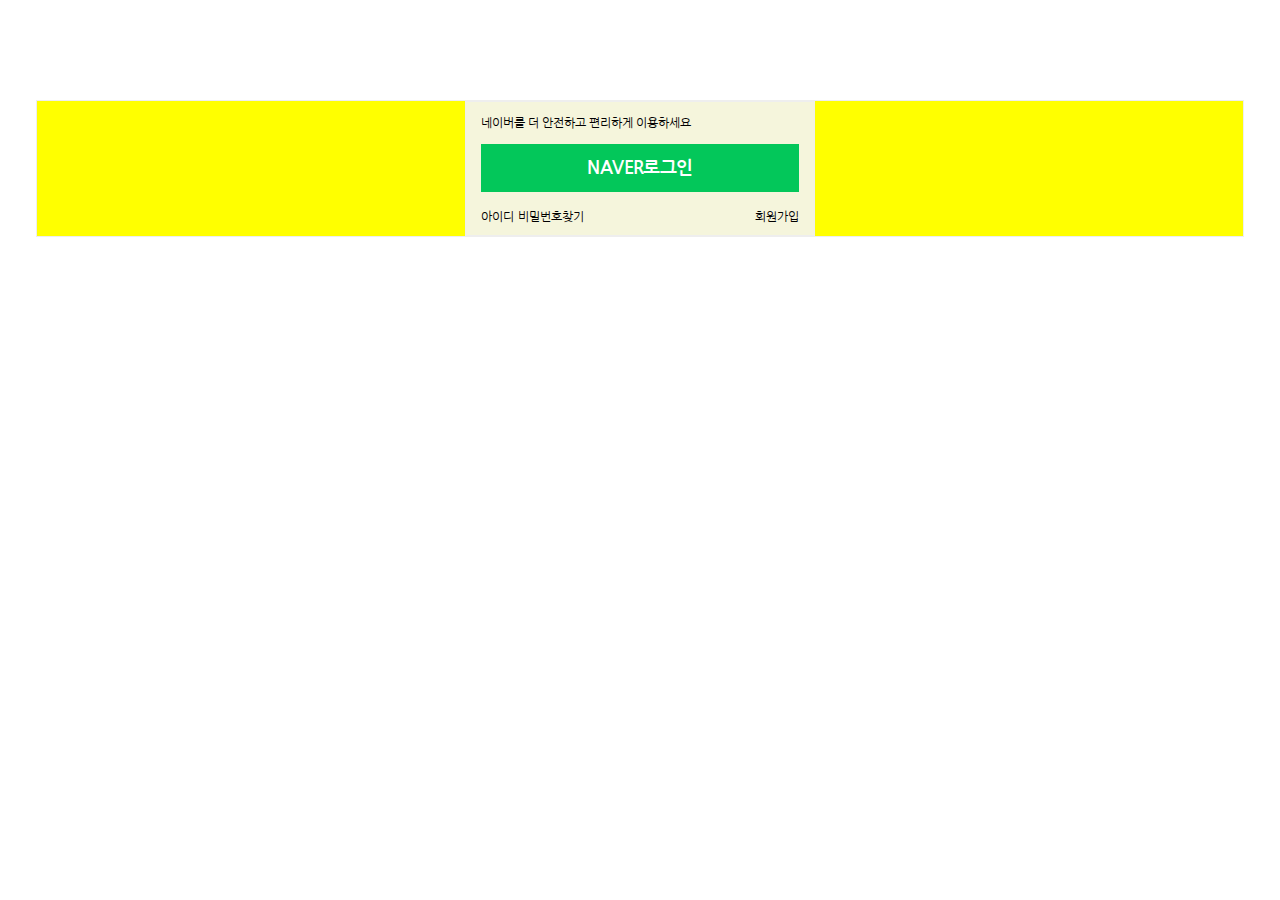
==== index.html @ 41fc4518 "first index" ====
<!DOCTYPE html>
<html lang="ko">
<head>
    <meta charset="UTF-8">
    <meta name="keywords" content="">
    <meta name="description" content="">
    <meta http-equiv="X-UA-Compatible" content="IE=edge">
    <meta name="viewport" content="width=device-width, initial-scale=1.0">
    <title>naver-login</title>
    <link rel="stylesheet" href="./styles/reset.css" type="text/css">
    <link rel="stylesheet" href="./styles/index.css" type="text/css">
</head>
<body>
    <div class="login">
        <div class="box">
            <p>네이버를 더 안전하고 편리하게 이용하세요</p>
        <div class="bt">
            <button type="button" class="bt_t">NAVER로그인</button>
        </div>
        <div class="btm">
            <div class="left">
                <a href="#" class="id">아이디</a>
                <a href="#" class="pw">비밀번호찾기</a>
            </div>
            <div class="right">
                <a href="#" class="join">회원가입</a>
            </div>
        </div>
        </div>
        
    </div>
</body>
</html>
---- styles/index.css ----
.login {
    background-color: yellow;
    margin:100px auto; width:1208px; 
    border:1px solid #eee;
}
.login .box {
    width:350px; height: 135px;
    margin:0 auto;
    border:1px solid #eee;
    background-color: beige;
    padding:15px;
}
.login .box p {
    font-size:0.750rem;
}
.login .box .bt {
    background-color: #03c75a; 
    text-align:center;
    padding:15px 50px;
    margin:15px 0;
}
.login .box .bt .bt_t {
    color:#fff;
    font-weight:700; font-size:1.125rem;
    letter-spacing:-0.03em;
}
.login .box .btm {
    display:flex; flex-flow:row nowrap;
    justify-content: space-between;
}
.login .box .btm .left .id,
.login .box .btm .left .pw,
.login .box .btm .right .join {
    font-size:0.750rem;
}
.login .box .btm .left {}
.login .box .btm .left a {}
.login .box .btm .right {}
.login .box .btm .right a {}
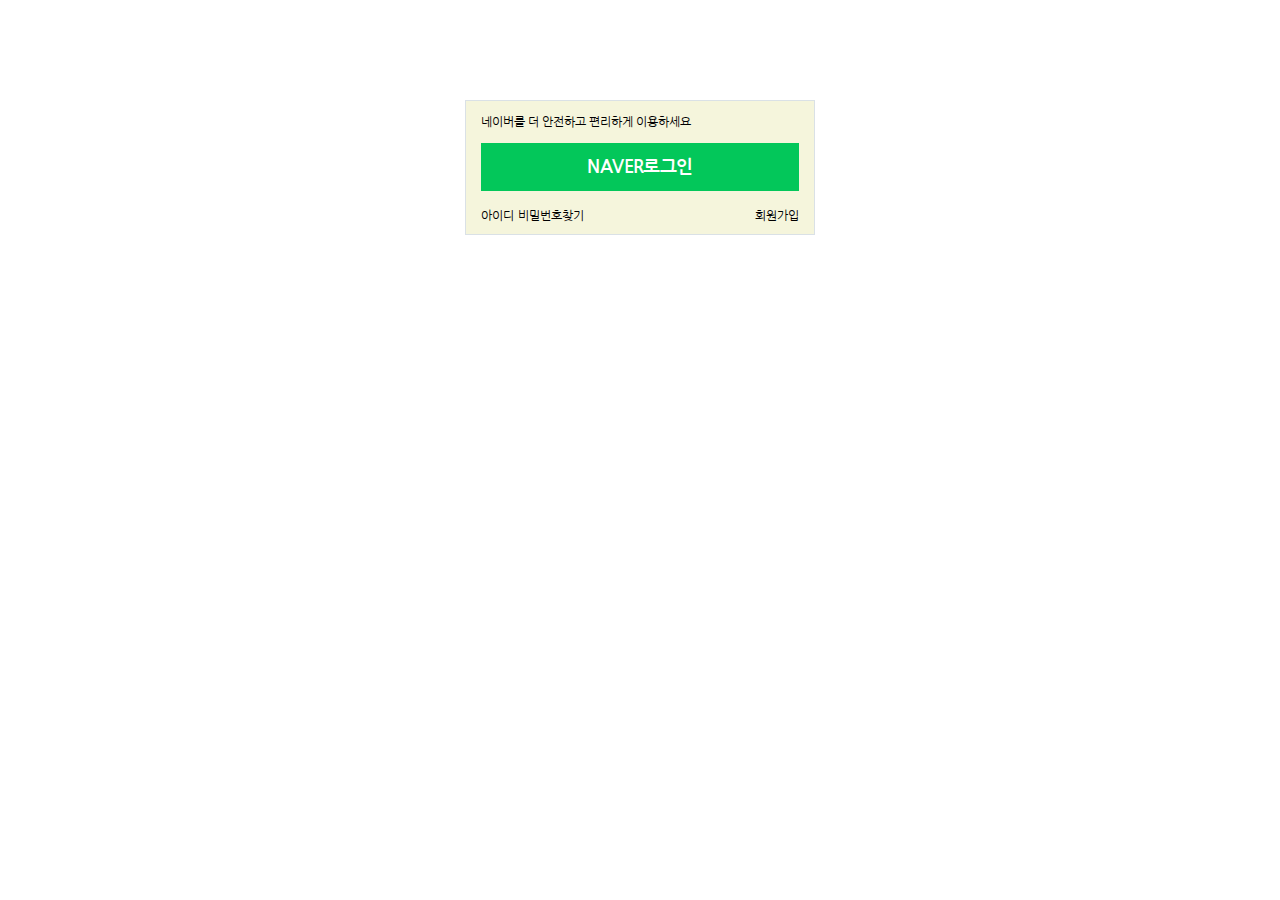
==== commit 0d65ae83: "pull&push" ====
--- a/index.html
+++ b/index.html
@@ -15,7 +15,7 @@
         <div class="box">
             <p>네이버를 더 안전하고 편리하게 이용하세요</p>
         <div class="bt">
-            <button type="button" class="bt_t">NAVER로그인</button>
+            <a href="#">NAVER로그인</a>
         </div>
         <div class="btm">
             <div class="left">
--- a/styles/index.css
+++ b/styles/index.css
@@ -1,14 +1,11 @@
 .login {
-    background-color: yellow;
     margin:100px auto; width:1208px; 
-    border:1px solid #eee;
 }
 .login .box {
     width:350px; height: 135px;
     margin:0 auto;
-    border:1px solid #eee;
     background-color: beige;
-    padding:15px;
+    padding:15px; border:1px solid #dae1e6;
 }
 .login .box p {
     font-size:0.750rem;
@@ -19,7 +16,7 @@
     padding:15px 50px;
     margin:15px 0;
 }
-.login .box .bt .bt_t {
+.login .box .bt a {
     color:#fff;
     font-weight:700; font-size:1.125rem;
     letter-spacing:-0.03em;
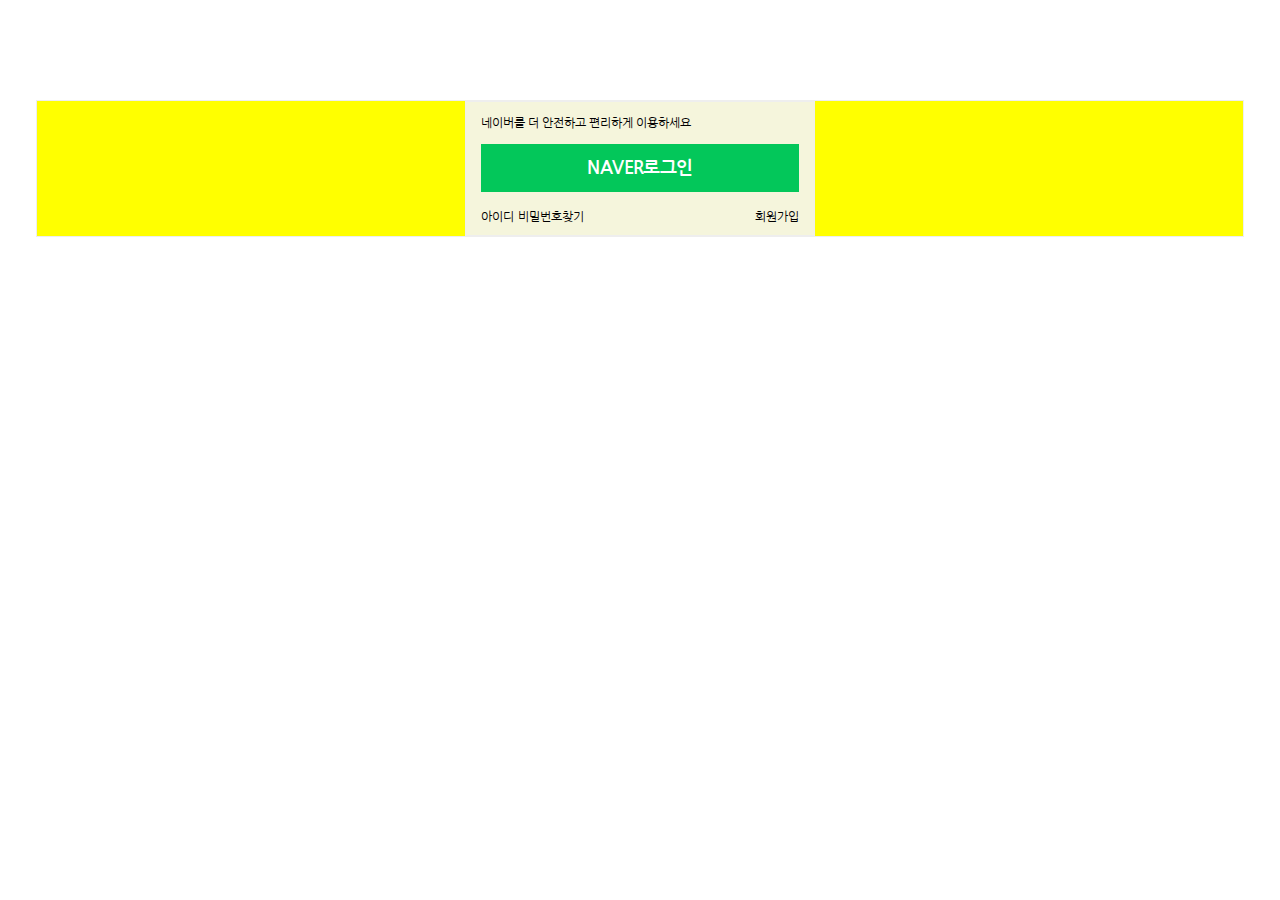
==== commit 1e7a2298: "Add files via upload" ====
--- a/index.html
+++ b/index.html
@@ -1,33 +1,33 @@
-<!DOCTYPE html>
-<html lang="ko">
-<head>
-    <meta charset="UTF-8">
-    <meta name="keywords" content="">
-    <meta name="description" content="">
-    <meta http-equiv="X-UA-Compatible" content="IE=edge">
-    <meta name="viewport" content="width=device-width, initial-scale=1.0">
-    <title>naver-login</title>
-    <link rel="stylesheet" href="./styles/reset.css" type="text/css">
-    <link rel="stylesheet" href="./styles/index.css" type="text/css">
-</head>
-<body>
-    <div class="login">
-        <div class="box">
-            <p>네이버를 더 안전하고 편리하게 이용하세요</p>
-        <div class="bt">
-            <a href="#">NAVER로그인</a>
-        </div>
-        <div class="btm">
-            <div class="left">
-                <a href="#" class="id">아이디</a>
-                <a href="#" class="pw">비밀번호찾기</a>
-            </div>
-            <div class="right">
-                <a href="#" class="join">회원가입</a>
-            </div>
-        </div>
-        </div>
-        
-    </div>
-</body>
+<!DOCTYPE html>
+<html lang="ko">
+<head>
+    <meta charset="UTF-8">
+    <meta name="keywords" content="">
+    <meta name="description" content="">
+    <meta http-equiv="X-UA-Compatible" content="IE=edge">
+    <meta name="viewport" content="width=device-width, initial-scale=1.0">
+    <title>naver-login</title>
+    <link rel="stylesheet" href="./styles/reset.css" type="text/css">
+    <link rel="stylesheet" href="./styles/index.css" type="text/css">
+</head>
+<body>
+    <div class="login">
+        <div class="box">
+            <p>네이버를 더 안전하고 편리하게 이용하세요</p>
+        <div class="bt">
+            <button type="button" class="bt_t">NAVER로그인</button>
+        </div>
+        <div class="btm">
+            <div class="left">
+                <a href="#" class="id">아이디</a>
+                <a href="#" class="pw">비밀번호찾기</a>
+            </div>
+            <div class="right">
+                <a href="#" class="join">회원가입</a>
+            </div>
+        </div>
+        </div>
+        
+    </div>
+</body>
 </html>--- a/styles/index.css
+++ b/styles/index.css
@@ -1,36 +1,39 @@
-.login {
-    margin:100px auto; width:1208px; 
-}
-.login .box {
-    width:350px; height: 135px;
-    margin:0 auto;
-    background-color: beige;
-    padding:15px; border:1px solid #dae1e6;
-}
-.login .box p {
-    font-size:0.750rem;
-}
-.login .box .bt {
-    background-color: #03c75a; 
-    text-align:center;
-    padding:15px 50px;
-    margin:15px 0;
-}
-.login .box .bt a {
-    color:#fff;
-    font-weight:700; font-size:1.125rem;
-    letter-spacing:-0.03em;
-}
-.login .box .btm {
-    display:flex; flex-flow:row nowrap;
-    justify-content: space-between;
-}
-.login .box .btm .left .id,
-.login .box .btm .left .pw,
-.login .box .btm .right .join {
-    font-size:0.750rem;
-}
-.login .box .btm .left {}
-.login .box .btm .left a {}
-.login .box .btm .right {}
+.login {
+    background-color: yellow;
+    margin:100px auto; width:1208px; 
+    border:1px solid #eee;
+}
+.login .box {
+    width:350px; height: 135px;
+    margin:0 auto;
+    border:1px solid #eee;
+    background-color: beige;
+    padding:15px;
+}
+.login .box p {
+    font-size:0.750rem;
+}
+.login .box .bt {
+    background-color: #03c75a; 
+    text-align:center;
+    padding:15px 50px;
+    margin:15px 0;
+}
+.login .box .bt .bt_t {
+    color:#fff;
+    font-weight:700; font-size:1.125rem;
+    letter-spacing:-0.03em;
+}
+.login .box .btm {
+    display:flex; flex-flow:row nowrap;
+    justify-content: space-between;
+}
+.login .box .btm .left .id,
+.login .box .btm .left .pw,
+.login .box .btm .right .join {
+    font-size:0.750rem;
+}
+.login .box .btm .left {}
+.login .box .btm .left a {}
+.login .box .btm .right {}
 .login .box .btm .right a {}